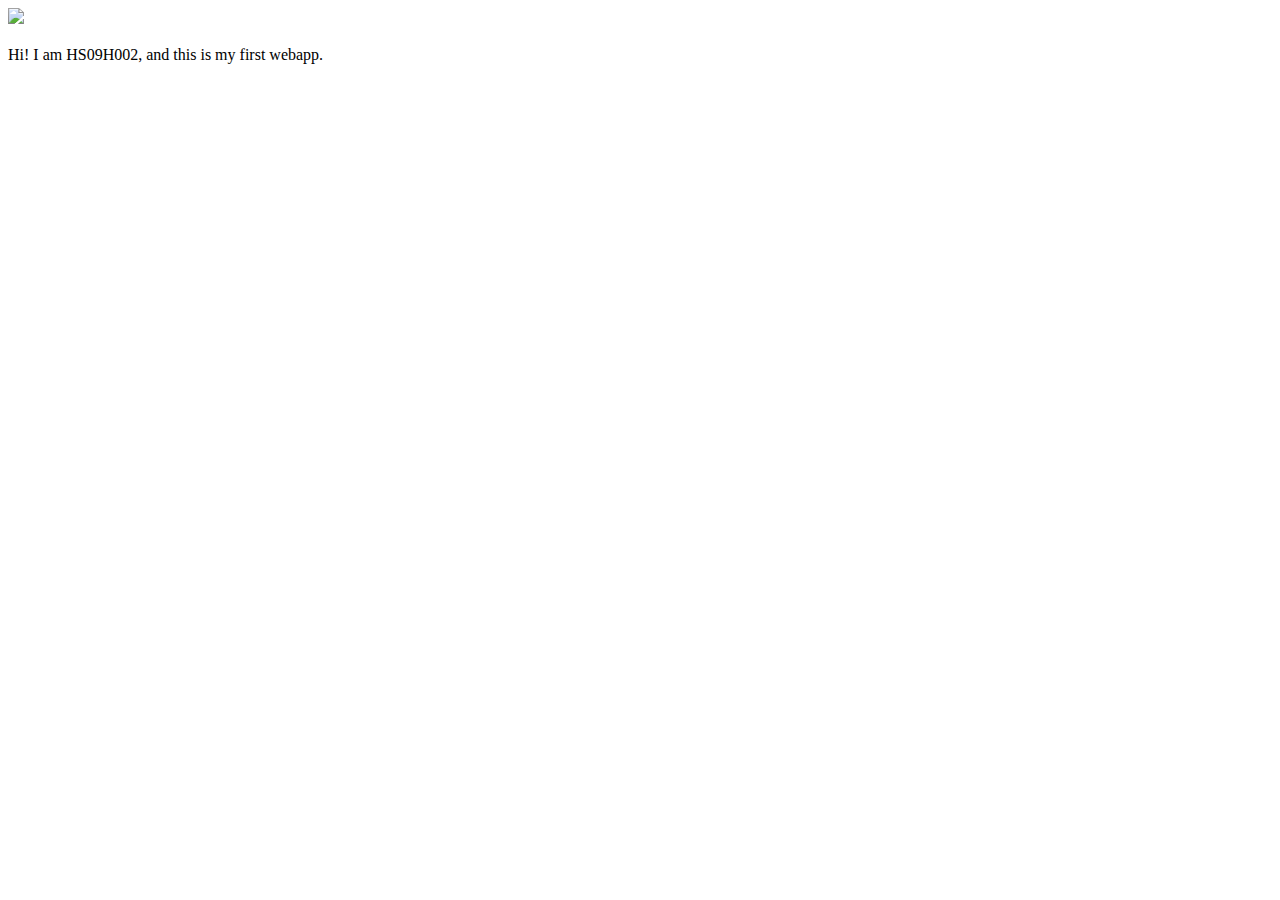
==== ui/index.html @ 24958a78 "[imad-console] Updates ui/index.html" ====
<!doctype html>
<html>
    <head>
        <link href="/ui/style.css" rel="stylesheet" />
    </head>
    <body>
        <div class="center">
            <img src="/ui/madi.png" class="img-medium"/>
        </div>
        <br>
        <div class="center text-big bold">
            Hi! I am HS09H002, and this is my first webapp.
        </div>
        <script type="text/javascript" src="/ui/main.js">
        </script>
    </body>
</html>
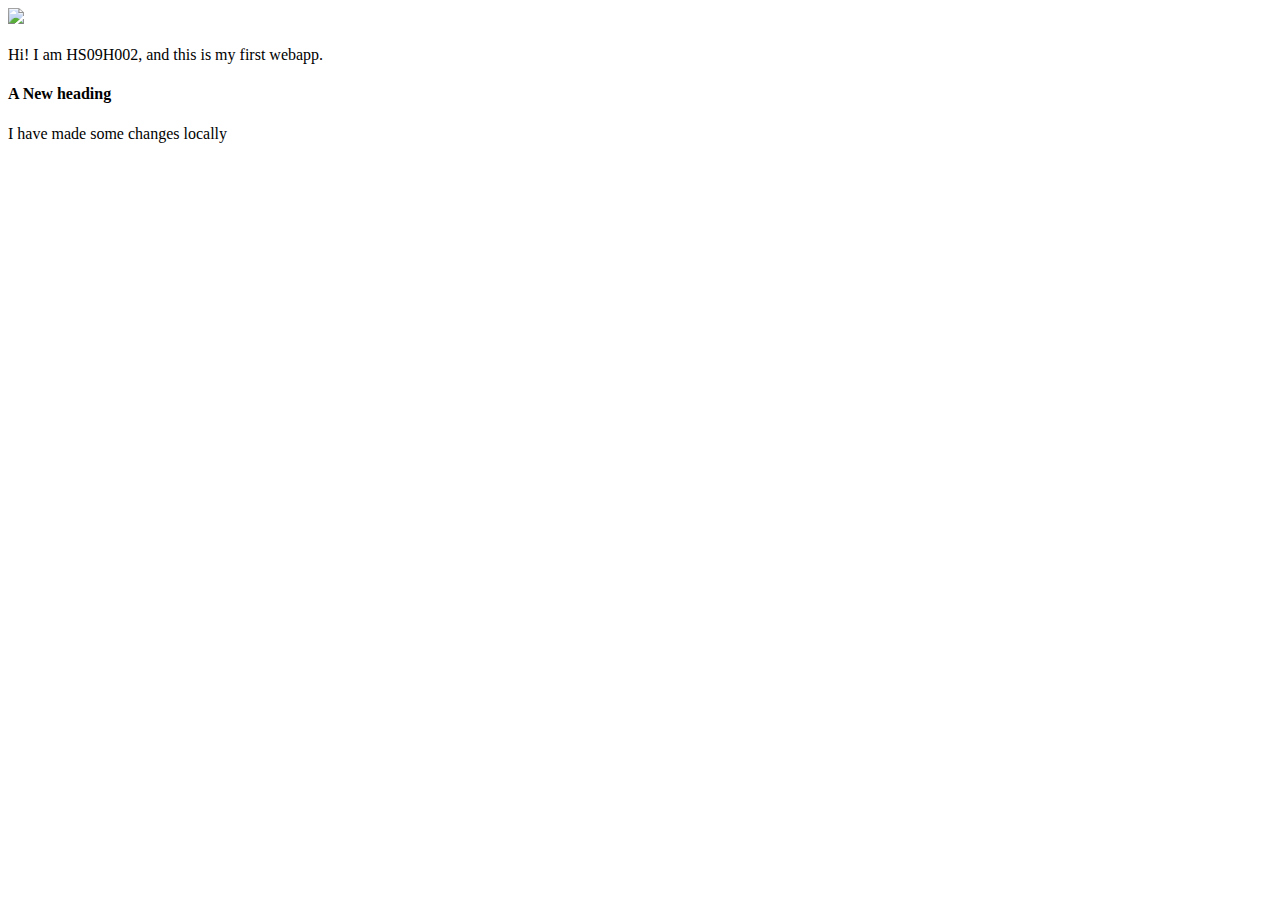
==== commit a10603aa: "Made some changes locally" ====
--- a/ui/index.html
+++ b/ui/index.html
@@ -10,6 +10,8 @@
         <br>
         <div class="center text-big bold">
             Hi! I am HS09H002, and this is my first webapp.
+            <h4> A New heading </h4>
+            I have made some changes locally
         </div>
         <script type="text/javascript" src="/ui/main.js">
         </script>
